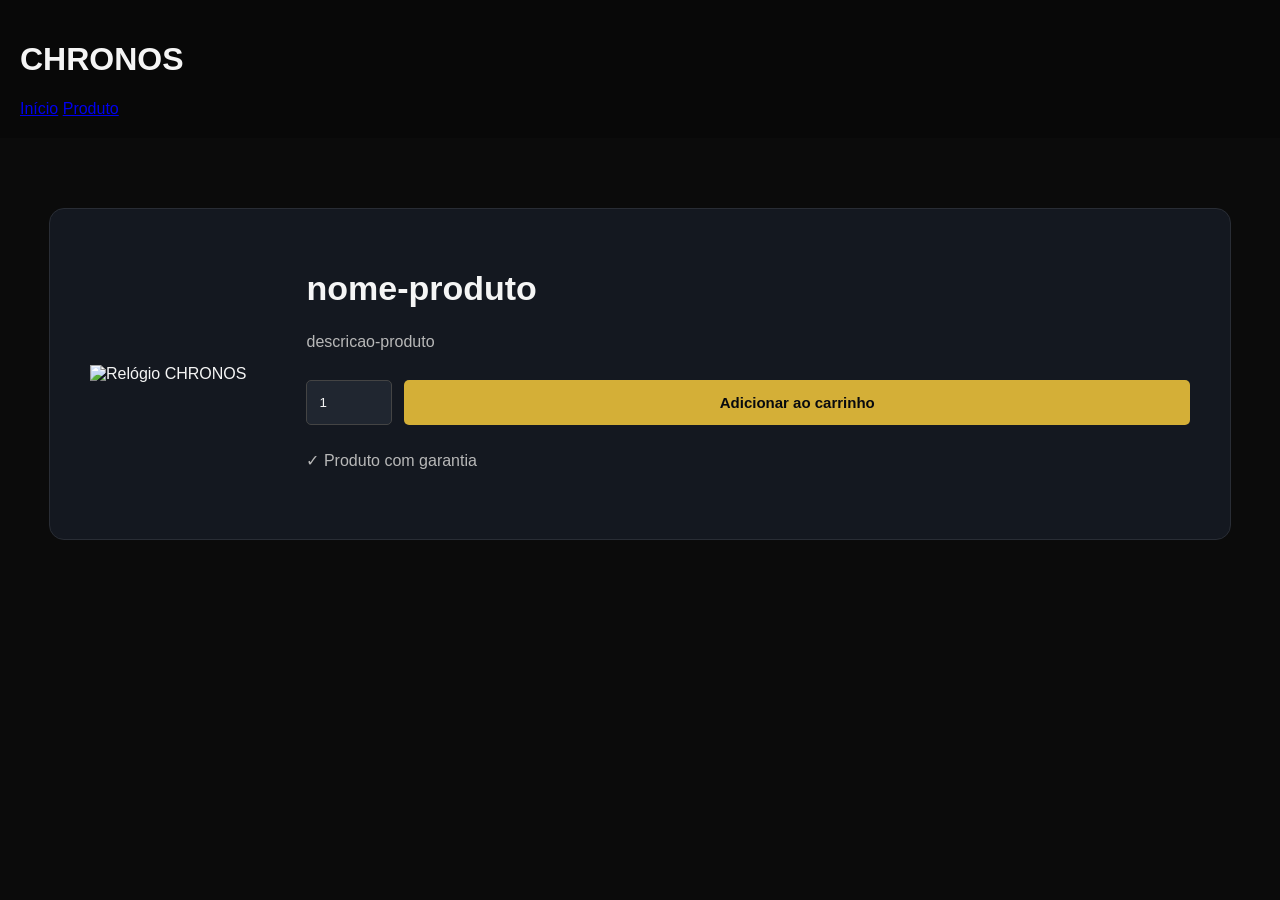
==== produto.html @ 1b53b69c "Add files via upload" ====
<!DOCTYPE html>
<html lang="pt-BR">
<head>
    <meta charset="UTF-8">
    <meta name="viewport" content="width=device-width, initial-scale=1.0">
    <link rel="icon" type="image/png" href="Imagem do ChatGPT 6 de nov. de 2026, 17_17_35.png">
    <link rel="stylesheet" href="page.css">
    <title>CHRONOS | Produto</title>
</head>
<body>
    <header>
        <h1>CHRONOS</h1>
        <nav>
            <a href="index.html">Início</a>
            <a href="produto">Produto</a>
        </nav>
    </header>
    <main>
        <section id="produto">
            <img src="imagem-produto" alt="Relógio CHRONOS">

            <div class="informacoes">
                <h2>nome-produto</h2>

                <p>descricao-produto</p>

                <span class="preco" id="preco-produto"></span>

                <div class="compra">
                    <input type="number" value="1" min="1" id="quantidade">

                <button id="adicionar-carrinho">Adicionar ao carrinho</button>
            </div>

            <p class="garantia">✓ Produto com garantia</p>

        </div>
        </section>
    </main>

    <script src="script.js"></script>
</body>
</html>
---- page.css ----
body {
    background-color: #0B0B0B;
    color: #F5F5F5;
    font-family: Arial, sans-serif;
    margin: 0;
}

header {
    background-color: #080808;
    padding: 20px;
}

#produto {
    display: flex;
    align-items: center;
    gap: 60px;
    max-width: 1100px;
    margin: 70px auto;
    padding: 40px;
    background-color: #141820;
    border: 1px solid #292D35;
    border-radius: 15px;
}

.imagem-container {
    flex: 1;
    display: flex;
    align-items: center;
    justify-content: center;
    background-color: #0B0D12;
    border-radius: 12px;
    padding: 20px;
}

.imagem-container img {
    width: 100%;
    border-radius: 12px;
    max-width: 450px;
    height: 380px;
    object-fit: contain;
    background-color: #0B0D12;
    padding: 12px;
}

.informacoes {
    flex: 1;
}

.categoria {
    color: #D4AF37;
    font-size: 12px;
    letter-spacing: 2px;
}

.informacoes h2 {
    color: #F5F5F5;
    font-size: 34px;
    margin: 20px 0;
}

.informacoes p {
    color: #B8B8B8;
    font-size: 16px;
    line-height: 1.7;
    margin-bottom: 25px;
}

.preco {
    display: block;
    color: #D4AF37;
    font-size: 30px;
    font-weight: bold;
    margin: 25px 0;
}

.compra {
    display: flex;
    gap: 12px;
}

.compra input {
    width: 60px;
    padding: 12px;
    background-color: #202630;
    color: #F5F5F5;
    border: 1px solid #444;
    border-radius: 5px;
}

.compra button {
    flex: 1;
    background-color: #D4AF37;
    color: #080A0F;
    border: none;
    border-radius: 5px;
    cursor: pointer;
    font-weight: bold;
    padding: 14px;
}

.compra button:hover {
    background-color: #F0CF65;
}

.garantia {
    margin-top: 22px;
    font-size: 13px;
}
button {
    background-color: #D4AF37;
    color: #080A0F;
    padding: 14px 25px;
    border-radius: 6px;
    font-size: 15px;
    transition: 0.3s;
    cursor: pointer;
    border: none;
    padding: 12px 20px;
}

button:hover {
    background-color: #F0CF65;
    transform: translateY(-3px);
}
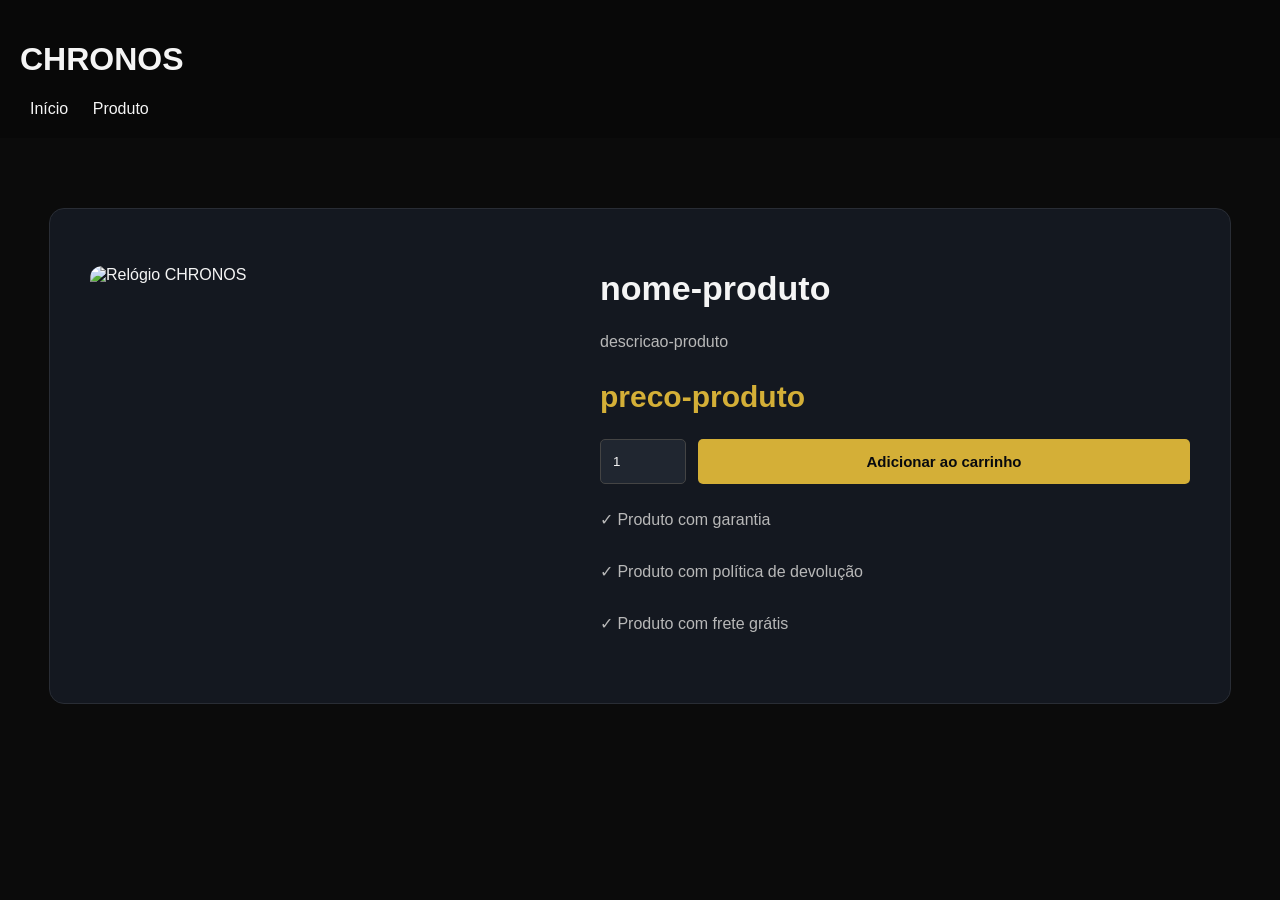
==== commit 5891bc37: "Add files via upload" ====
--- a/produto.html
+++ b/produto.html
@@ -12,19 +12,19 @@
         <h1>CHRONOS</h1>
         <nav>
             <a href="index.html">Início</a>
-            <a href="produto">Produto</a>
+            <a href="produto.html">Produto</a>
         </nav>
     </header>
     <main>
         <section id="produto">
-            <img src="imagem-produto" alt="Relógio CHRONOS">
+            <img id="imagem-produto" alt="Relógio CHRONOS">
 
             <div class="informacoes">
-                <h2>nome-produto</h2>
+                <h2 id="nome-produto">nome-produto</h2>
 
-                <p>descricao-produto</p>
+                <p id="descricao-produto">descricao-produto</p>
 
-                <span class="preco" id="preco-produto"></span>
+                <span class="preco" id="preco-produto">preco-produto</span>
 
                 <div class="compra">
                     <input type="number" value="1" min="1" id="quantidade">
@@ -33,6 +33,8 @@
             </div>
 
             <p class="garantia">✓ Produto com garantia</p>
+            <p class="garantia">✓ Produto com política de devolução</p>
+            <p class="garantia">✓ Produto com frete grátis</p>
 
         </div>
         </section>
--- a/page.css
+++ b/page.css
@@ -10,6 +10,19 @@
     padding: 20px;
 }
 
+nav a {
+    text-decoration: none;
+    border-radius: 4px;
+    padding: 6px 10px;
+    transition: color 0.3s ease; 
+    color: #F5F5F5;
+}
+
+nav a:hover {
+    color: #D4AF37;
+    background-color: #202630;
+}
+
 #produto {
     display: flex;
     align-items: center;
@@ -20,6 +33,14 @@
     background-color: #141820;
     border: 1px solid #292D35;
     border-radius: 15px;
+}
+
+#produto img {
+    width: 45%;
+    max-width: 450px;
+    height: 380px;
+    border-radius: 12px;
+    object-fit: cover;
 }
 
 .imagem-container {
